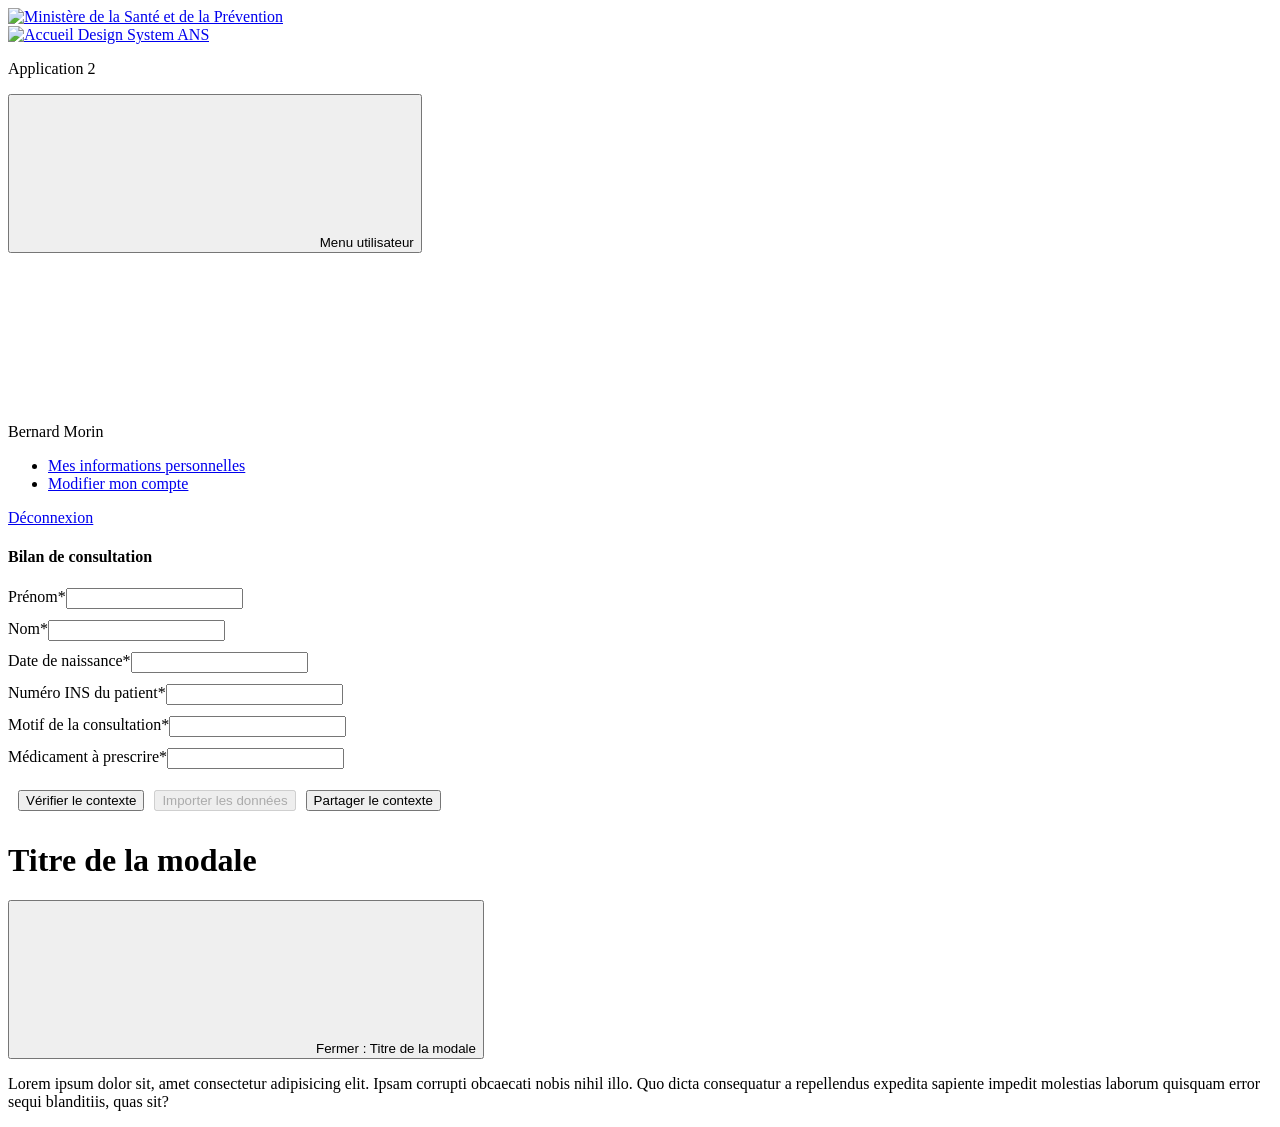
==== src/main/resources/templates/form-page.html @ 79121cbf "initialize app2 repo" ====
<!DOCTYPE html>
<html lang="en" xmlns:th="http://www.thymeleaf.org">
<head>
    <meta charset="UTF-8">
    <title>Enregistrement d'un nouvau patient</title>
    <meta name="viewport" content="width=device-width, initial-scale=1">
    <link rel="stylesheet" type="text/css" href="/webjars/bootstrap/css/bootstrap.min.css"/>
    <link rel="stylesheet" type="text/css" href="/style/style.css">
    <link rel="stylesheet" href="https://use.typekit.net/jjx2ksb.css">
    <link rel="stylesheet" href="/style/style-ans.css" type="text/css">
    <link rel="stylesheet" href="/style/print.css" type="text/css" media="print">
    <link rel="icon" type="image/x-icon" href="/img/favicon.ico">

    <script type="text/javascript" src="/script/jquery-3.5.1.min.js"></script>
    <script type="text/javascript" src="/script/vendor.js"></script>
    <script type="text/javascript" src="/script/app.js"></script>

    <!--
        this script has to be added to handle ProSanteConnect context sharing
        (lodash needs to be added too if not already embedded)
     -->
    <script type="text/javascript" src="/script/context-sharing.js"></script>
    <script src="https://cdnjs.cloudflare.com/ajax/libs/lodash.js/4.17.21/lodash.min.js"></script>

</head>
<body>
<div class="body-wrapper">
    <header class="header header-principal" role="banner">
        <div class="header-principal__inner">
            <div class="header-principal-left">
                <div class="logos">        <div class="logo logo--0">
                    <a href="https://solidarites-sante.gouv.fr/">

                        <img src="/img/logo-ministere.svg" alt="Ministère de la Santé et de la Prévention" width="107" height="62">

                    </a>
                </div>
                    <div class="logo logo--1">
                        <a href="/">

                            <img src="/img/logo-ANS.svg" alt="Accueil Design System ANS" width="166" height="50">

                        </a>
                    </div>
                </div>
                <p class="header__title">Application 2</p>
            </div>
            <div class="header-principal-right">
                <div class="header-principal__nav">




                    <div class="navbar navbar-expand-xl navbar-light" tabindex="-1" id="menuPrincipalTarget">

                        <div class="collapse-wrapper common-nav-item">
                            <button type="button" class="btn btn--icon-only btn-icon--header" aria-label="Menu utilisateur" data-toggle="collapse" data-target="#collapseUser" aria-controls="collapseUser" aria-expanded="false">
                                <svg class="svg-icon svg-user" aria-hidden="true" focusable="false"><use xlink:href="/svg-icons/icon-sprite.svg#user"></use></svg>
                                <span class="sr-only">Menu utilisateur</span>
                            </button>
                            <div class="collapse nav-collapse nav-collapse--right" id="collapseUser">
                                <div class="m-user">
                                    <div class="m-user__icon">
                                        <svg class="svg-icon svg-user" aria-hidden="true" focusable="false"><use xlink:href="/svg-icons/icon-sprite.svg#user"></use></svg>
                                    </div>
                                    <p class="m-user__name">Bernard Morin</p>

                                    <ul class="navbar-nav m-user__nav">
                                        <li class="nav-item">
                                            <a class="nav-link" href="#">Mes informations personnelles</a>
                                        </li>
                                        <li class="nav-item">
                                            <a class="nav-link" href="#">Modifier mon compte</a>
                                        </li>
                                    </ul>

                                    <a href="/logout"    class=" btn btn--ghost btn--default btn-xs">Déconnexion</a>                            </div>
                            </div>
                        </div>


                    </div>
                </div>
            </div>
        </div>
    </header>

    <main class="main" role="main" id="main" tabindex="-1">
        <div class="container">
            <h4>Bilan de consultation</h4>
                <form id="patientForm" action="/secure/patient/new" method="post">
                    <div class="form-group" style="max-width: 440px; display: flex; flex-direction: row">
                        <label for="inputPatientFirstName">Prénom<span class="form-required"
                                                                       title="Ce champ est requis">*</span></label>
                        <div class="form-group-wrap form-group-wrap--left">
                            <input class="form-control" aria-describedby="inputPatientFirstName-desc" name="patientFirstName"
                                   type="text" id="inputPatientFirstName"/>
                        </div>
                        <p class="description" id="inputPatientFirstName-desc"></p>
                    </div>

                    <div class="form-group" style="max-width: 440px; display: flex; flex-direction: row">
                        <label for="inputPatientLastName">Nom<span class="form-required" title="Ce champ est requis">*</span></label>
                        <div class="form-group-wrap form-group-wrap--left">
                            <input class="form-control" aria-describedby="inputPatientLastName" name="patientLastName"
                                   type="text" id="inputPatientLastName"/>
                        </div>
                        <p class="description" id="inputPatientLastName-desc"></p>
                    </div>

                    <div class="form-group" style="max-width: 440px; display: flex; flex-direction: row">
                        <label for="inputPatientDOB">Date de naissance<span class="form-required"
                                                                            title="Ce champ est requis">*</span></label>
                        <div class="form-group-wrap form-group-wrap--left">
                            <input class="form-control" aria-describedby="inputPatientDOB" name="patientDOB"
                                   type="text" id="inputPatientDOB"/>
                        </div>
                        <p class="description" id="inputPatientDOB-desc"></p>
                    </div>

                    <div class="form-group" style="max-width: 440px; display: flex; flex-direction: row">
                        <label for="inputPatientINS">Numéro INS du patient<span class="form-required"
                                                                                title="Ce champ est requis">*</span></label>
                        <div class="form-group-wrap form-group-wrap--left">
                            <input class="form-control" aria-describedby="inputPatientINS-desc" name="patientINS"
                                   type="text" id="inputPatientINS"/>
                        </div>
                        <p class="description" id="inputPatientINS-desc"></p>
                    </div>

                    <div class="form-group" style="max-width: 440px; display: flex; flex-direction: row">
                        <label for="inputPatientINS">Motif de la consultation<span class="form-required"
                                                                                title="Ce champ est requis">*</span></label>
                        <div class="form-group-wrap form-group-wrap--left">
                            <input class="form-control" aria-describedby="inputPatientConsultReason-desc" name="patientINS"
                                   type="text" id="inputPatientConsultationReason"/>
                        </div>
                        <p class="description" id="inputPatientConsultReason-desc"></p>
                    </div>

                    <div class="form-group" style="max-width: 440px; display: flex; flex-direction: row">
                        <label for="inputPatientINS">Médicament à prescrire<span class="form-required"
                                                                                title="Ce champ est requis">*</span></label>
                        <div class="form-group-wrap form-group-wrap--left">
                            <input class="form-control" aria-describedby="inputPatientMedication-desc" name="patientINS"
                                   type="text" id="inputPatientMedication"/>
                        </div>
                        <p class="description" id="inputPatientMedication-desc"></p>
                    </div>

                    <div style="display: flex; flex-direction: row; padding: 5px">
                        <button type="button" class=" btn btn--plain btn--primary" onclick="getFromCache()" style="margin: 5px">Vérifier le contexte</button>
                        <button type="button" class=" btn btn--plain btn--primary" data-toggle="modal" data-target="#modal1" hidden style="margin: 5px">Afficher la modale</button>
                        <button type="button" class=" btn btn--plain btn--primary" onclick="fillForm()" disabled="disabled" id="btnFillForm" style="margin: 5px">Importer les données</button>
                        <button type="button" class=" btn btn--plain btn--primary" onclick="putInCache('patient-info', '/secure/consultation')" style="margin: 5px">Partager le contexte</button>
                    </div>
                </form>
            </div>
    </main>
</div>

<div class="modal fade" id="modal1" tabindex="-1" role="dialog" aria-hidden="true" aria-labelledby="modal1Label">
    <div class="modal-dialog modal-dialog-centered" role="document">
        <div class="modal-content">
            <div class="modal-header">
                <h1 class="modal-title" id="modal1Label">Titre de la modale</h1>
                <button type="button"  data-dismiss="modal"    class=" btn btn--close btn--icon-only"><svg class="svg-icon svg-close" aria-hidden="true" focusable="false"><use xlink:href="svg-icons/icon-sprite.svg#close"></use></svg><span class="sr-only">Fermer : Titre de la modale</span></button>            </div>
            <div class="modal-body">
                <p>Lorem ipsum dolor sit, amet consectetur adipisicing elit. Ipsam corrupti obcaecati nobis nihil illo. Quo dicta consequatur a repellendus expedita sapiente impedit molestias laborum quisquam error sequi blanditiis, quas sit?</p>
            </div>
        </div>
    </div>
</div>

    <!--
        this script has to be added to trigger ProSanteConnect context sharing API call before submitting form
    -->
<!--<script>-->
<!--    $('patientForm').submit(function (e) {-->
<!--        e.preventDefault()-->
<!--        putInCache('patient-info', 'patientForm')-->
<!--    })-->
<!--    // $('patientForm').on('submit', putInCache('patient-info'))-->
<!--</script>-->

<!--<span class="badge badge-pill badge-success">!</span>-->
</body>
</html>
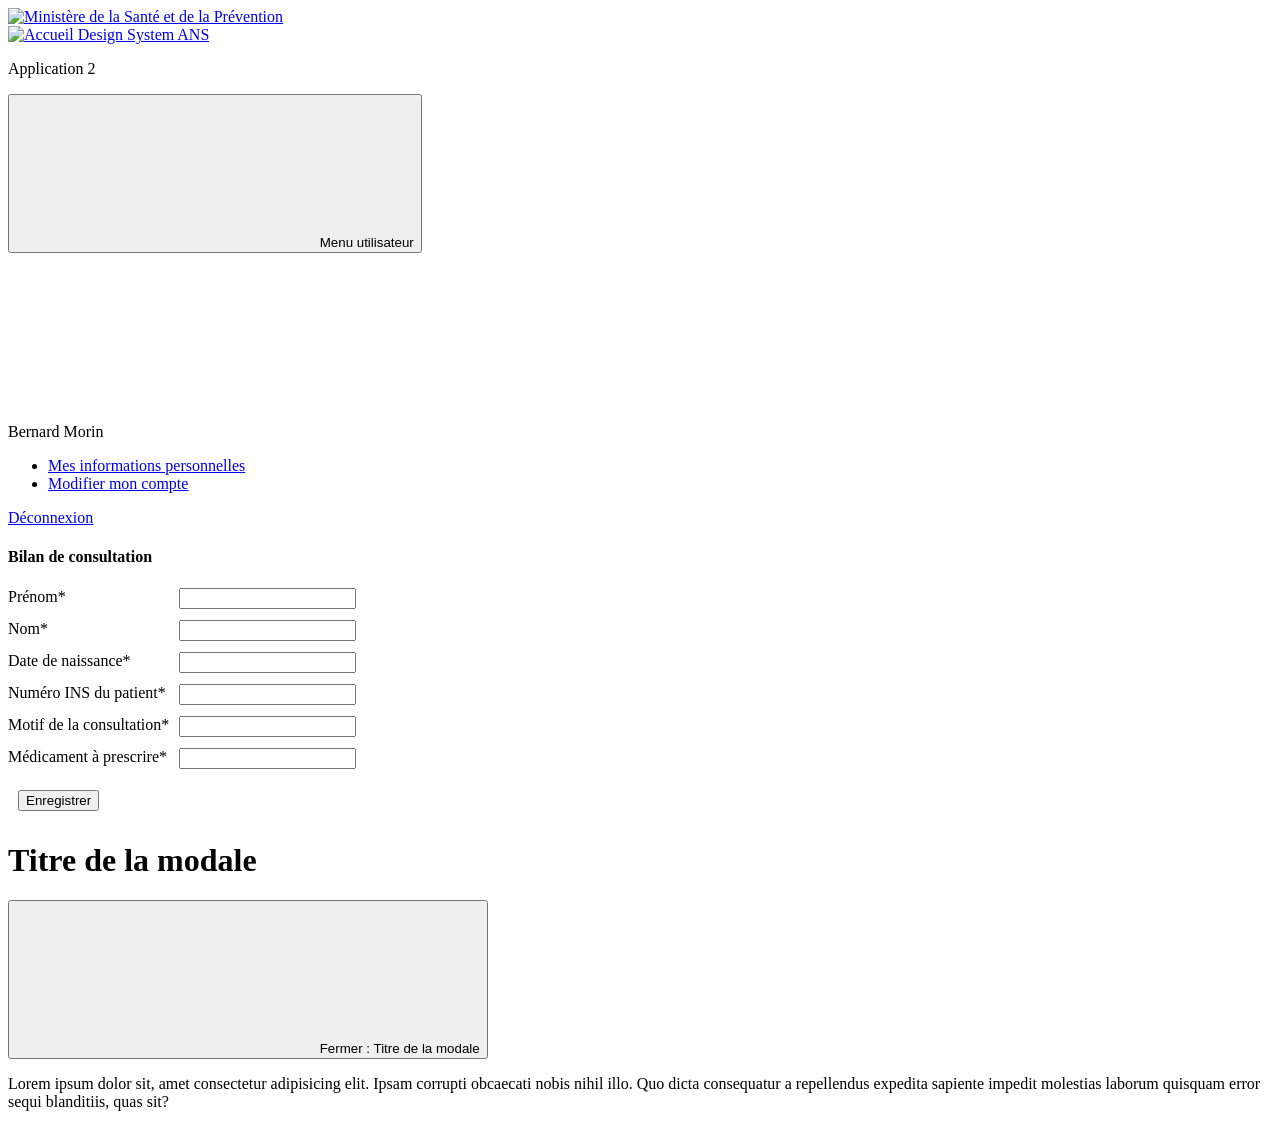
==== commit 119090b6: "aa" ====
--- a/src/main/resources/templates/form-page.html
+++ b/src/main/resources/templates/form-page.html
@@ -28,13 +28,15 @@
     <header class="header header-principal" role="banner">
         <div class="header-principal__inner">
             <div class="header-principal-left">
-                <div class="logos">        <div class="logo logo--0">
-                    <a href="https://solidarites-sante.gouv.fr/">
-
-                        <img src="/img/logo-ministere.svg" alt="Ministère de la Santé et de la Prévention" width="107" height="62">
-
-                    </a>
-                </div>
+                <div class="logos">
+                    <div class="logo logo--0">
+                        <a href="https://solidarites-sante.gouv.fr/">
+
+                            <img src="/img/logo-ministere.svg" alt="Ministère de la Santé et de la Prévention"
+                                 width="107" height="62">
+
+                        </a>
+                    </div>
                     <div class="logo logo--1">
                         <a href="/">
 
@@ -49,19 +51,23 @@
                 <div class="header-principal__nav">
 
 
-
-
                     <div class="navbar navbar-expand-xl navbar-light" tabindex="-1" id="menuPrincipalTarget">
 
                         <div class="collapse-wrapper common-nav-item">
-                            <button type="button" class="btn btn--icon-only btn-icon--header" aria-label="Menu utilisateur" data-toggle="collapse" data-target="#collapseUser" aria-controls="collapseUser" aria-expanded="false">
-                                <svg class="svg-icon svg-user" aria-hidden="true" focusable="false"><use xlink:href="/svg-icons/icon-sprite.svg#user"></use></svg>
+                            <button type="button" class="btn btn--icon-only btn-icon--header"
+                                    aria-label="Menu utilisateur" data-toggle="collapse" data-target="#collapseUser"
+                                    aria-controls="collapseUser" aria-expanded="false">
+                                <svg class="svg-icon svg-user" aria-hidden="true" focusable="false">
+                                    <use xlink:href="/svg-icons/icon-sprite.svg#user"></use>
+                                </svg>
                                 <span class="sr-only">Menu utilisateur</span>
                             </button>
                             <div class="collapse nav-collapse nav-collapse--right" id="collapseUser">
                                 <div class="m-user">
                                     <div class="m-user__icon">
-                                        <svg class="svg-icon svg-user" aria-hidden="true" focusable="false"><use xlink:href="/svg-icons/icon-sprite.svg#user"></use></svg>
+                                        <svg class="svg-icon svg-user" aria-hidden="true" focusable="false">
+                                            <use xlink:href="/svg-icons/icon-sprite.svg#user"></use>
+                                        </svg>
                                     </div>
                                     <p class="m-user__name">Bernard Morin</p>
 
@@ -74,7 +80,7 @@
                                         </li>
                                     </ul>
 
-                                    <a href="/logout"    class=" btn btn--ghost btn--default btn-xs">Déconnexion</a>                            </div>
+                                    <a href="/logout" class=" btn btn--ghost btn--default btn-xs">Déconnexion</a></div>
                             </div>
                         </div>
 
@@ -87,75 +93,88 @@
 
     <main class="main" role="main" id="main" tabindex="-1">
         <div class="container">
-            <h4>Bilan de consultation</h4>
-                <form id="patientForm" action="/secure/patient/new" method="post">
-                    <div class="form-group" style="max-width: 440px; display: flex; flex-direction: row">
-                        <label for="inputPatientFirstName">Prénom<span class="form-required"
-                                                                       title="Ce champ est requis">*</span></label>
-                        <div class="form-group-wrap form-group-wrap--left">
-                            <input class="form-control" aria-describedby="inputPatientFirstName-desc" name="patientFirstName"
-                                   type="text" id="inputPatientFirstName"/>
-                        </div>
-                        <p class="description" id="inputPatientFirstName-desc"></p>
-                    </div>
-
-                    <div class="form-group" style="max-width: 440px; display: flex; flex-direction: row">
-                        <label for="inputPatientLastName">Nom<span class="form-required" title="Ce champ est requis">*</span></label>
-                        <div class="form-group-wrap form-group-wrap--left">
-                            <input class="form-control" aria-describedby="inputPatientLastName" name="patientLastName"
-                                   type="text" id="inputPatientLastName"/>
-                        </div>
-                        <p class="description" id="inputPatientLastName-desc"></p>
-                    </div>
-
-                    <div class="form-group" style="max-width: 440px; display: flex; flex-direction: row">
-                        <label for="inputPatientDOB">Date de naissance<span class="form-required"
+            <div>
+                <h4>Bilan de consultation</h4>
+                <button type="button" class=" badge badge-pill badge-success" hidden
+                        style="margin: 5px" id="btnPreFill" onclick="fillForm()">
+                    Préremplir
+                </button>
+                <button type="button" data-toggle="tooltip" data-placement="top" data-html="true"
+                        hidden id="contextTooltip">
+                    <svg class="svg-icon svg-question-circle" aria-hidden="true" focusable="false"><use xlink:href="/svg-icons/icon-sprite.svg#question-circle"></use></svg>
+                    <span class="sr-only">Aide</span>
+                </button>
+            </div>
+
+            <form id="patientForm" action="/secure/patient/new" method="post">
+                <div class="form-group" style="max-width: 440px; display: flex; flex-direction: row">
+                    <label for="inputPatientFirstName" style="min-width: 171px">Prénom<span class="form-required"
+                                                                   title="Ce champ est requis">*</span></label>
+                    <div class="form-group-wrap form-group-wrap--left">
+                        <input class="form-control" aria-describedby="inputPatientFirstName-desc"
+                               name="patientFirstName"
+                               type="text" id="inputPatientFirstName"/>
+                    </div>
+                    <p class="description" id="inputPatientFirstName-desc"></p>
+                </div>
+
+                <div class="form-group" style="max-width: 440px; display: flex; flex-direction: row">
+                    <label for="inputPatientLastName" style="min-width: 171px">Nom<span class="form-required"
+                                                               title="Ce champ est requis">*</span></label>
+                    <div class="form-group-wrap form-group-wrap--left">
+                        <input class="form-control" aria-describedby="inputPatientLastName" name="patientLastName"
+                               type="text" id="inputPatientLastName"/>
+                    </div>
+                    <p class="description" id="inputPatientLastName-desc"></p>
+                </div>
+
+                <div class="form-group" style="max-width: 440px; display: flex; flex-direction: row">
+                    <label for="inputPatientDOB" style="min-width: 171px">Date de naissance<span class="form-required"
+                                                                        title="Ce champ est requis">*</span></label>
+                    <div class="form-group-wrap form-group-wrap--left">
+                        <input class="form-control" aria-describedby="inputPatientDOB" name="patientDOB"
+                               type="text" id="inputPatientDOB"/>
+                    </div>
+                    <p class="description" id="inputPatientDOB-desc"></p>
+                </div>
+
+                <div class="form-group" style="max-width: 440px; display: flex; flex-direction: row">
+                    <label for="inputPatientINS" style="min-width: 171px">Numéro INS du patient<span class="form-required"
                                                                             title="Ce champ est requis">*</span></label>
-                        <div class="form-group-wrap form-group-wrap--left">
-                            <input class="form-control" aria-describedby="inputPatientDOB" name="patientDOB"
-                                   type="text" id="inputPatientDOB"/>
-                        </div>
-                        <p class="description" id="inputPatientDOB-desc"></p>
-                    </div>
-
-                    <div class="form-group" style="max-width: 440px; display: flex; flex-direction: row">
-                        <label for="inputPatientINS">Numéro INS du patient<span class="form-required"
-                                                                                title="Ce champ est requis">*</span></label>
-                        <div class="form-group-wrap form-group-wrap--left">
-                            <input class="form-control" aria-describedby="inputPatientINS-desc" name="patientINS"
-                                   type="text" id="inputPatientINS"/>
-                        </div>
-                        <p class="description" id="inputPatientINS-desc"></p>
-                    </div>
-
-                    <div class="form-group" style="max-width: 440px; display: flex; flex-direction: row">
-                        <label for="inputPatientINS">Motif de la consultation<span class="form-required"
-                                                                                title="Ce champ est requis">*</span></label>
-                        <div class="form-group-wrap form-group-wrap--left">
-                            <input class="form-control" aria-describedby="inputPatientConsultReason-desc" name="patientINS"
-                                   type="text" id="inputPatientConsultationReason"/>
-                        </div>
-                        <p class="description" id="inputPatientConsultReason-desc"></p>
-                    </div>
-
-                    <div class="form-group" style="max-width: 440px; display: flex; flex-direction: row">
-                        <label for="inputPatientINS">Médicament à prescrire<span class="form-required"
-                                                                                title="Ce champ est requis">*</span></label>
-                        <div class="form-group-wrap form-group-wrap--left">
-                            <input class="form-control" aria-describedby="inputPatientMedication-desc" name="patientINS"
-                                   type="text" id="inputPatientMedication"/>
-                        </div>
-                        <p class="description" id="inputPatientMedication-desc"></p>
-                    </div>
-
-                    <div style="display: flex; flex-direction: row; padding: 5px">
-                        <button type="button" class=" btn btn--plain btn--primary" onclick="getFromCache()" style="margin: 5px">Vérifier le contexte</button>
-                        <button type="button" class=" btn btn--plain btn--primary" data-toggle="modal" data-target="#modal1" hidden style="margin: 5px">Afficher la modale</button>
-                        <button type="button" class=" btn btn--plain btn--primary" onclick="fillForm()" disabled="disabled" id="btnFillForm" style="margin: 5px">Importer les données</button>
-                        <button type="button" class=" btn btn--plain btn--primary" onclick="putInCache('patient-info', '/secure/consultation')" style="margin: 5px">Partager le contexte</button>
-                    </div>
-                </form>
-            </div>
+                    <div class="form-group-wrap form-group-wrap--left">
+                        <input class="form-control" aria-describedby="inputPatientINS-desc" name="patientINS"
+                               type="text" id="inputPatientINS"/>
+                    </div>
+                    <p class="description" id="inputPatientINS-desc"></p>
+                </div>
+
+                <div class="form-group" style="max-width: 440px; display: flex; flex-direction: row">
+                    <label for="inputPatientINS" style="min-width: 171px">Motif de la consultation<span class="form-required"
+                                                                               title="Ce champ est requis">*</span></label>
+                    <div class="form-group-wrap form-group-wrap--left">
+                        <input class="form-control" aria-describedby="inputPatientConsultReason-desc" name="patientINS"
+                               type="text" id="inputPatientConsultationReason"/>
+                    </div>
+                    <p class="description" id="inputPatientConsultReason-desc"></p>
+                </div>
+
+                <div class="form-group" style="max-width: 440px; display: flex; flex-direction: row">
+                    <label for="inputPatientINS" style="min-width: 171px">Médicament à prescrire<span class="form-required"
+                                                                             title="Ce champ est requis">*</span></label>
+                    <div class="form-group-wrap form-group-wrap--left">
+                        <input class="form-control" aria-describedby="inputPatientMedication-desc" name="patientINS"
+                               type="text" id="inputPatientMedication"/>
+                    </div>
+                    <p class="description" id="inputPatientMedication-desc"></p>
+                </div>
+
+                <div style="display: flex; flex-direction: row; padding: 5px">
+                    <button type="button" class=" btn btn--plain btn--primary"
+                            onclick="putInCache('patient-info', '/secure/consultation')" style="margin: 5px">Enregistrer
+                    </button>
+                </div>
+            </form>
+        </div>
     </main>
 </div>
 
@@ -164,25 +183,23 @@
         <div class="modal-content">
             <div class="modal-header">
                 <h1 class="modal-title" id="modal1Label">Titre de la modale</h1>
-                <button type="button"  data-dismiss="modal"    class=" btn btn--close btn--icon-only"><svg class="svg-icon svg-close" aria-hidden="true" focusable="false"><use xlink:href="svg-icons/icon-sprite.svg#close"></use></svg><span class="sr-only">Fermer : Titre de la modale</span></button>            </div>
+                <button type="button" data-dismiss="modal" class=" btn btn--close btn--icon-only">
+                    <svg class="svg-icon svg-close" aria-hidden="true" focusable="false">
+                        <use xlink:href="/svg-icons/icon-sprite.svg#close"></use>
+                    </svg>
+                    <span class="sr-only">Fermer : Titre de la modale</span></button>
+            </div>
             <div class="modal-body">
-                <p>Lorem ipsum dolor sit, amet consectetur adipisicing elit. Ipsam corrupti obcaecati nobis nihil illo. Quo dicta consequatur a repellendus expedita sapiente impedit molestias laborum quisquam error sequi blanditiis, quas sit?</p>
+                <p>Lorem ipsum dolor sit, amet consectetur adipisicing elit. Ipsam corrupti obcaecati nobis nihil illo.
+                    Quo dicta consequatur a repellendus expedita sapiente impedit molestias laborum quisquam error sequi
+                    blanditiis, quas sit?</p>
             </div>
         </div>
     </div>
 </div>
 
-    <!--
-        this script has to be added to trigger ProSanteConnect context sharing API call before submitting form
-    -->
-<!--<script>-->
-<!--    $('patientForm').submit(function (e) {-->
-<!--        e.preventDefault()-->
-<!--        putInCache('patient-info', 'patientForm')-->
-<!--    })-->
-<!--    // $('patientForm').on('submit', putInCache('patient-info'))-->
-<!--</script>-->
-
-<!--<span class="badge badge-pill badge-success">!</span>-->
+<script>
+    getFromCache()
+</script>
 </body>
 </html>
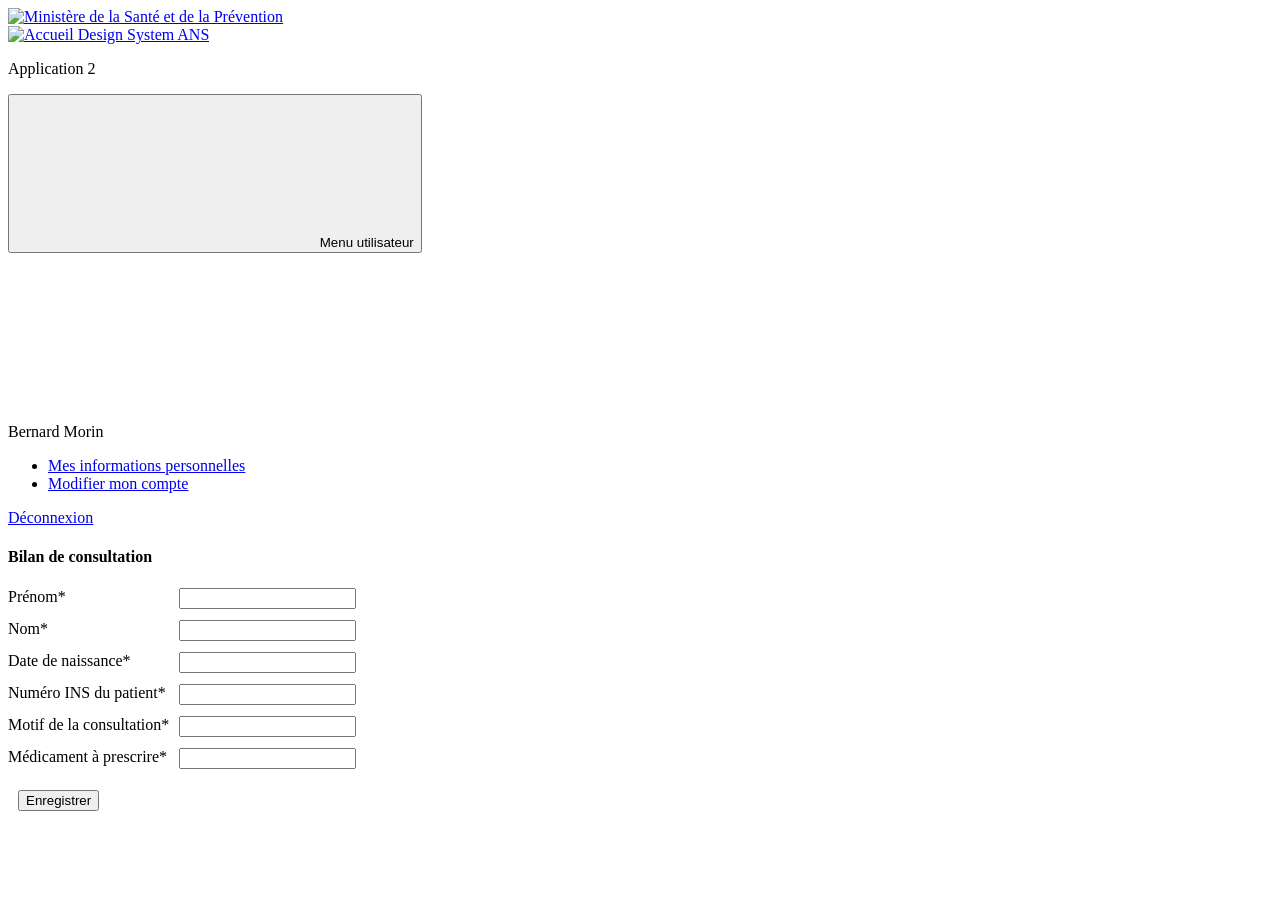
==== commit c52ef30c: "mv ANS scripts to body & add comments" ====
--- a/src/main/resources/templates/form-page.html
+++ b/src/main/resources/templates/form-page.html
@@ -10,10 +10,6 @@
     <link rel="stylesheet" href="/style/style-ans.css" type="text/css">
     <link rel="stylesheet" href="/style/print.css" type="text/css" media="print">
     <link rel="icon" type="image/x-icon" href="/img/favicon.ico">
-
-    <script type="text/javascript" src="/script/jquery-3.5.1.min.js"></script>
-    <script type="text/javascript" src="/script/vendor.js"></script>
-    <script type="text/javascript" src="/script/app.js"></script>
 
     <!--
         this script has to be added to handle ProSanteConnect context sharing
@@ -95,6 +91,7 @@
         <div class="container">
             <div>
                 <h4>Bilan de consultation</h4>
+                <!-- START add prefill button -->
                 <button type="button" class=" badge badge-pill badge-success" hidden
                         style="margin: 5px" id="btnPreFill" onclick="fillForm()">
                     Préremplir
@@ -104,6 +101,7 @@
                     <svg class="svg-icon svg-question-circle" aria-hidden="true" focusable="false"><use xlink:href="/svg-icons/icon-sprite.svg#question-circle"></use></svg>
                     <span class="sr-only">Aide</span>
                 </button>
+                <!-- END add prefill button -->
             </div>
 
             <form id="patientForm" action="/secure/patient/new" method="post">
@@ -169,37 +167,25 @@
                 </div>
 
                 <div style="display: flex; flex-direction: row; padding: 5px">
+                    <!-- START add ajax call to share controller before submitting -->
                     <button type="button" class=" btn btn--plain btn--primary"
                             onclick="putInCache('patient-info', '/secure/consultation')" style="margin: 5px">Enregistrer
                     </button>
+                    <!-- END add ajax call to share controller before submitting -->
                 </div>
             </form>
         </div>
     </main>
 </div>
 
-<div class="modal fade" id="modal1" tabindex="-1" role="dialog" aria-hidden="true" aria-labelledby="modal1Label">
-    <div class="modal-dialog modal-dialog-centered" role="document">
-        <div class="modal-content">
-            <div class="modal-header">
-                <h1 class="modal-title" id="modal1Label">Titre de la modale</h1>
-                <button type="button" data-dismiss="modal" class=" btn btn--close btn--icon-only">
-                    <svg class="svg-icon svg-close" aria-hidden="true" focusable="false">
-                        <use xlink:href="/svg-icons/icon-sprite.svg#close"></use>
-                    </svg>
-                    <span class="sr-only">Fermer : Titre de la modale</span></button>
-            </div>
-            <div class="modal-body">
-                <p>Lorem ipsum dolor sit, amet consectetur adipisicing elit. Ipsam corrupti obcaecati nobis nihil illo.
-                    Quo dicta consequatur a repellendus expedita sapiente impedit molestias laborum quisquam error sequi
-                    blanditiis, quas sit?</p>
-            </div>
-        </div>
-    </div>
-</div>
+<script type="text/javascript" src="/script/jquery-3.5.1.min.js"></script>
+<script type="text/javascript" src="/script/vendor.js"></script>
+<script type="text/javascript" src="/script/app.js"></script>
 
-<script>
-    getFromCache()
-</script>
+<!-- add method call from script -->
+<script>getFromCache()</script>
+<!-- add method call from script -->
+
+
 </body>
 </html>
